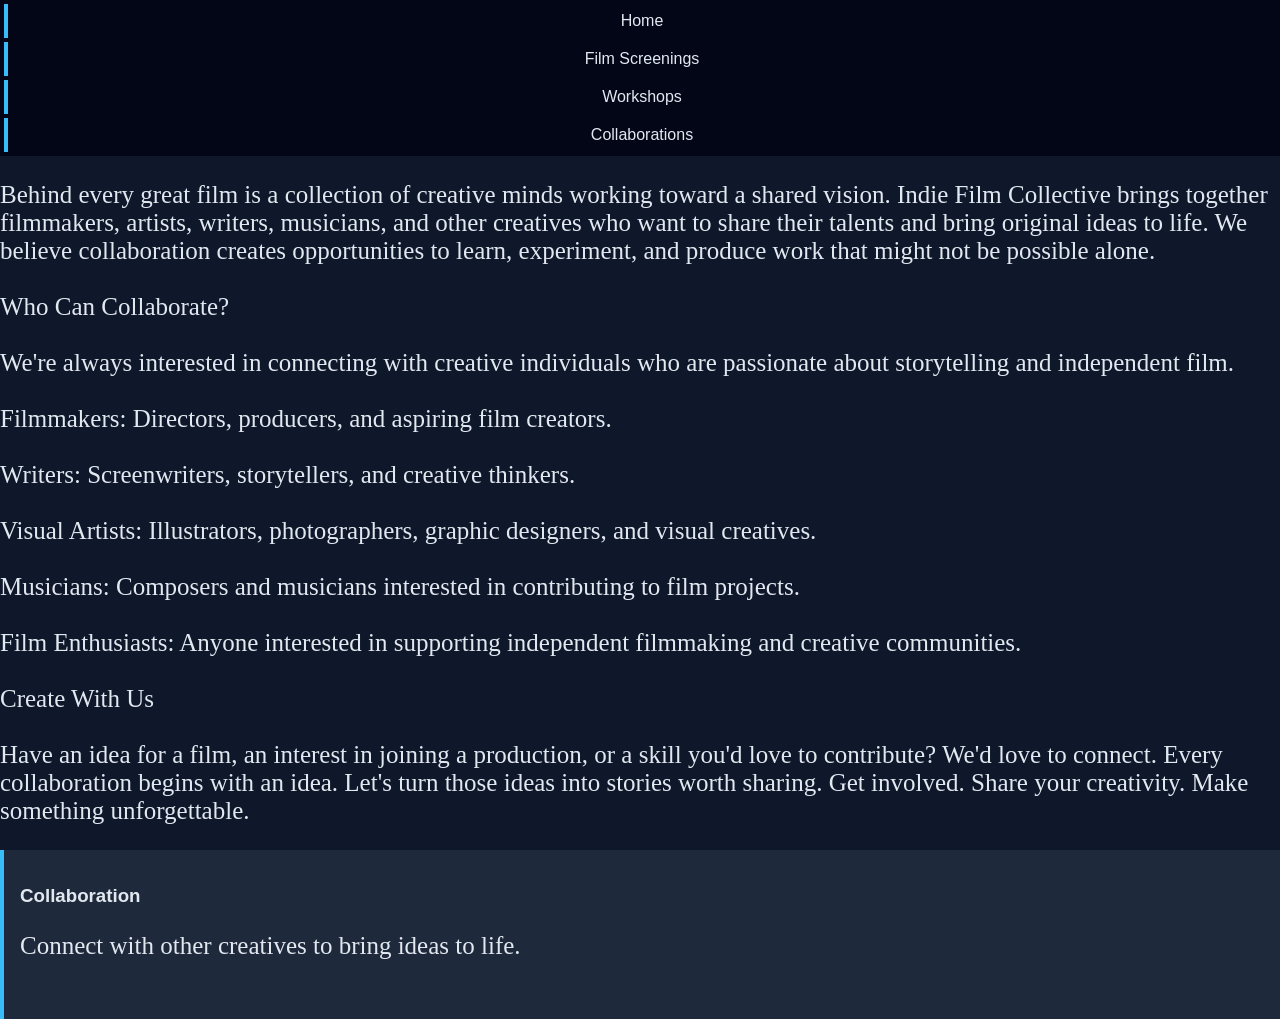
==== collaborations.html @ 7dafbeca "Nav links transferred and paragraphs added to each page" ====
<!DOCTYPE html>
<html lang="en">
<head>
  <meta charset="UTF-8">
  <meta name="viewport" content="width=device-width, initial-scale=1.0">
  <title>Collaborations</title>
  <link rel="stylesheet" href="styles.css">
</head>
<body>
  <nav>
    <ul>
        <li><a href="index.html">Home</a></li>
        <li><a href="screenings.html">Film Screenings</a></li>
        <li><a href="workshops.html">Workshops</a></li>
        <li><a href="collaborations.html">Collaborations</a></li>
    </ul>
</nav>
<p>Behind every great film is a collection of creative minds working toward a shared vision. Indie Film Collective brings together filmmakers, artists, writers, musicians, and other creatives who want to share their talents and bring original ideas to life.

We believe collaboration creates opportunities to learn, experiment, and produce work that might not be possible alone.<br><br>

Who Can Collaborate?<br><br>

We're always interested in connecting with creative individuals who are passionate about storytelling and independent film.<br><br>

Filmmakers: Directors, producers, and aspiring film creators.<br><br>

Writers: Screenwriters, storytellers, and creative thinkers.<br><br>

Visual Artists: Illustrators, photographers, graphic designers, and visual creatives.<br><br>

Musicians: Composers and musicians interested in contributing to film projects.<br><br>

Film Enthusiasts: Anyone interested in supporting independent filmmaking and creative communities.<br><br>

Create With Us<br><br>

Have an idea for a film, an interest in joining a production, or a skill you'd love to contribute? We'd love to connect.

Every collaboration begins with an idea. Let's turn those ideas into stories worth sharing.

Get involved. Share your creativity. Make something unforgettable.</p>
<section id="collaborations">
                <h3>Collaboration</h3>
                <p>Connect with other creatives to bring ideas to life.</p>
                <img src="images/collaboration.jpg" width="500" alt="">
            </section>
</body>
</html>
---- styles.css ----
/* CSS by Christina Carrasquilla, iteration by */

/* ===== Color Palette ===== 

    backgound: #0f172a;
    nav-footer: #020617;
    card: #1e293b;
    text-main: #e2e8f0;
    text-muted: #94a3b8;
    accent: #38bdf8;
}
*/

/* ===== GLOBAL (Base) Styles ===== */
body {
    font-family: Helvetica, Arial, sans-serif;
    margin: 0;
    background-color: #0f172a;
    color: #e2e8f0;
    min-width:500px;
    display:grid;
    grid-template-columns:1fr;
}

header {
    background-color: #1e293b;
    text-align: center;
    padding: 1.5rem;
}

header h1 {
    margin: 0;
}

header p {
    margin-top: 0.5rem;
    color: #94a3b8;
}

nav {
    background-color: #020617;
}

nav ul {
    list-style: none;
    margin: 0;
    padding: 0;
}

nav a {
    color: #e2e8f0;
    text-decoration: none;
    padding: 0.5rem;
    display: block;
    border-left: 4px solid #38bdf8;
    margin: .25rem;
}

nav a:hover {
    background-color: #334155;
}

main {
    padding: 1rem;
}

img {
    width:100%;
}

#screenings, #workshops, #collaborations {
    background-color: #1e293b;
    padding: 1rem;
    padding: 1rem;
    border-left: 4px solid #38bdf8;
}

aside {
    background-color: #38bdf8;
    color: #1e293b;
    padding: 1rem;
    padding: 1rem;
}

a {
    display:block;
    background-color:#020617;
    color:#e2e8f0;
    padding:1rem 2rem;
    text-decoration:none;
    text-align:center;
}
a:hover {
    color:#020617;
    background-color:#e2e8f0;
}

footer {
    background-color: #020617;
    text-align: center;
    padding: 1rem;
    margin-top: 1rem;
}
p {
    font-family: sa;
    font-size: 25px;
}
h2{
    font-size: 40px;
    font-family: sans-serif;
}

@media queries (max-width: 800px) {
    body {
        grid-template-columns: 1fr;
    }
    nav {
        display: flex;
        justify-content: space-around;
    }
    .card-row {
        display: flex;
        flex-wrap: wrap;
    }
    .card-row section {
        width: 100%;
        margin-bottom: 1rem;
    }
}
/* ===== Media Query (Medium) ===== */
/* write a media query for a screen with at least 800px */
/* change the body's grid template to 1fr 300px */
/* target the header, nav, and footer and style their grid-column to 1/-1 */
/* target the nav and display it flex, spaceed around */
/* target the .card-row to display flex */
/* target the sections in .card-row witha width for 30% */
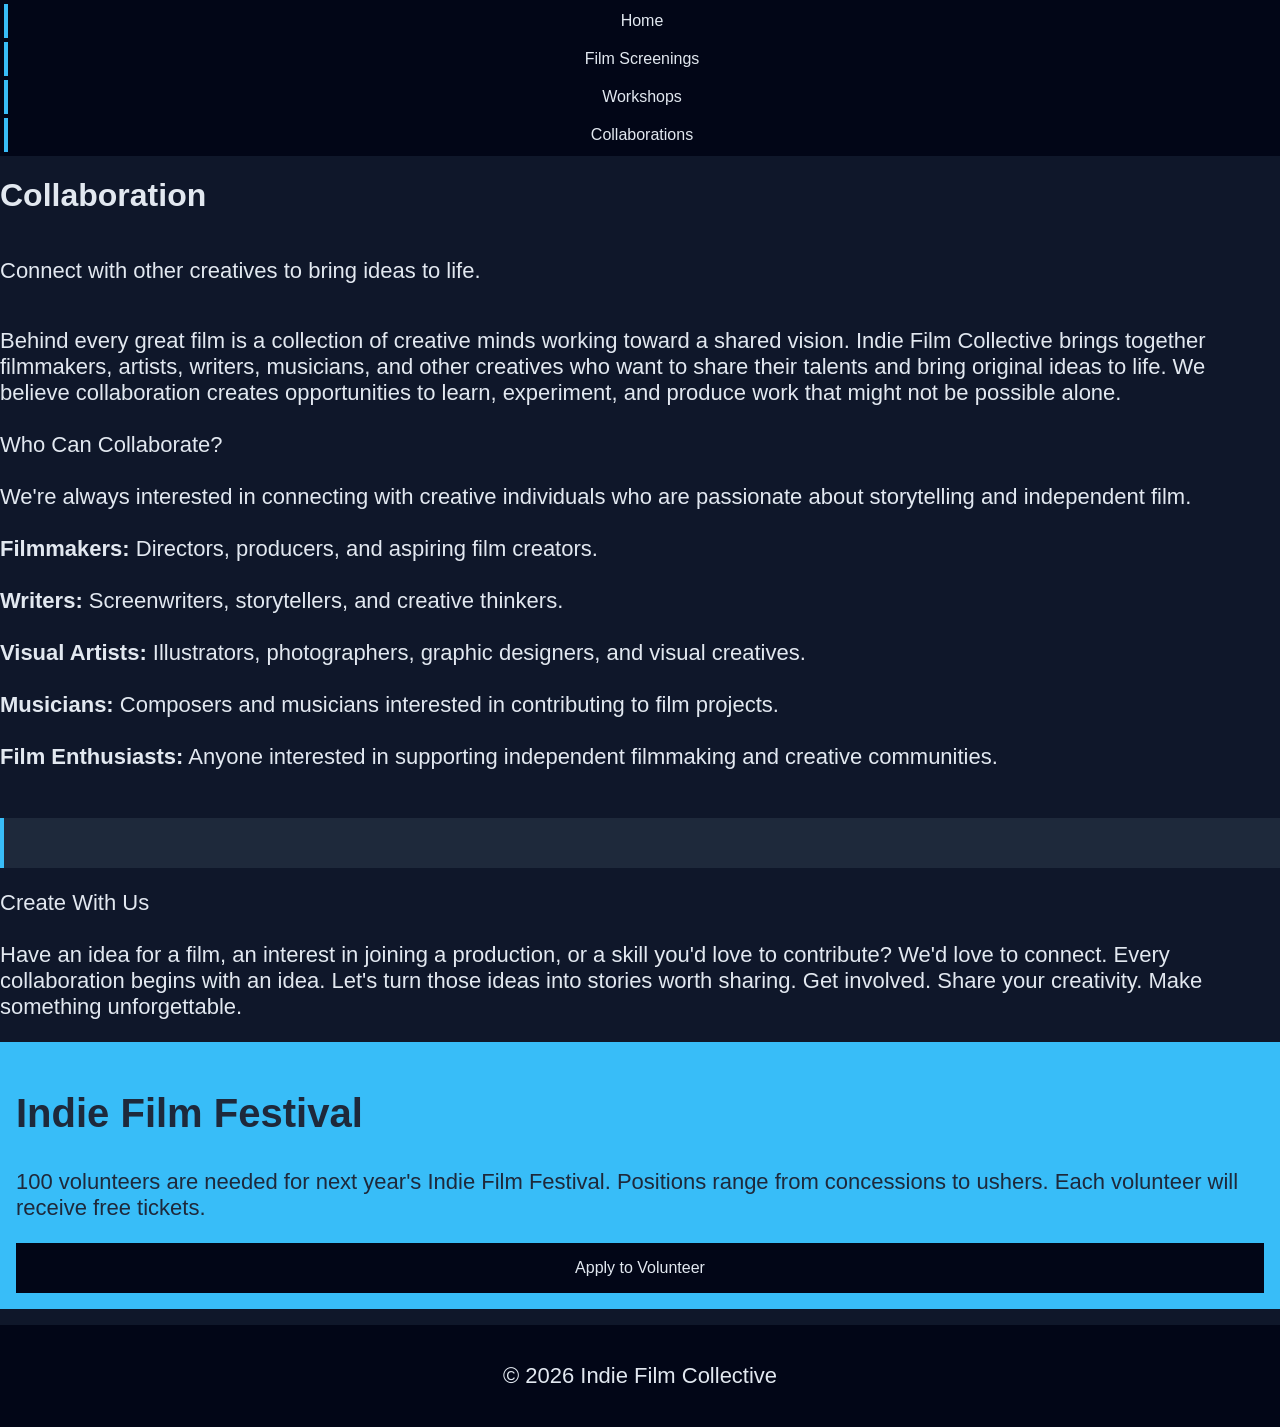
==== commit fec8a522: "Paragraphs inserted and styled, aside and footer copied and pasted to each page" ====
--- a/collaborations.html
+++ b/collaborations.html
@@ -14,7 +14,9 @@
         <li><a href="workshops.html">Workshops</a></li>
         <li><a href="collaborations.html">Collaborations</a></li>
     </ul>
-</nav>
+</nav> 
+<h1>Collaboration</h1>
+                <p>Connect with other creatives to bring ideas to life.</p>
 <p>Behind every great film is a collection of creative minds working toward a shared vision. Indie Film Collective brings together filmmakers, artists, writers, musicians, and other creatives who want to share their talents and bring original ideas to life.
 
 We believe collaboration creates opportunities to learn, experiment, and produce work that might not be possible alone.<br><br>
@@ -23,27 +25,35 @@
 
 We're always interested in connecting with creative individuals who are passionate about storytelling and independent film.<br><br>
 
-Filmmakers: Directors, producers, and aspiring film creators.<br><br>
+<b>Filmmakers:</b> Directors, producers, and aspiring film creators.<br><br>
 
-Writers: Screenwriters, storytellers, and creative thinkers.<br><br>
+<b>Writers:</b> Screenwriters, storytellers, and creative thinkers.<br><br>
 
-Visual Artists: Illustrators, photographers, graphic designers, and visual creatives.<br><br>
+<b>Visual Artists:</b> Illustrators, photographers, graphic designers, and visual creatives.<br><br>
 
-Musicians: Composers and musicians interested in contributing to film projects.<br><br>
+<b>Musicians:</b> Composers and musicians interested in contributing to film projects.<br><br>
 
-Film Enthusiasts: Anyone interested in supporting independent filmmaking and creative communities.<br><br>
-
-Create With Us<br><br>
+<b>Film Enthusiasts:</b> Anyone interested in supporting independent filmmaking and creative communities.<br><br></p>
+<section id="collaborations">
+               
+                <img src="images/collaboration.jpg" width="500" alt="">
+</section>
+<p>Create With Us<br><br>
 
 Have an idea for a film, an interest in joining a production, or a skill you'd love to contribute? We'd love to connect.
 
 Every collaboration begins with an idea. Let's turn those ideas into stories worth sharing.
 
 Get involved. Share your creativity. Make something unforgettable.</p>
-<section id="collaborations">
-                <h3>Collaboration</h3>
-                <p>Connect with other creatives to bring ideas to life.</p>
-                <img src="images/collaboration.jpg" width="500" alt="">
-            </section>
+
 </body>
+<aside>
+    <h2>Indie Film Festival</h2>
+    <p>100 volunteers are needed for next year's Indie Film Festival. Positions range from concessions to ushers. Each volunteer will receive free tickets.</p>
+    <a href="#">Apply to Volunteer</a>
+</aside>
+<!--Copy this footer in each new page-->
+<footer>
+    <p>&copy; 2026 Indie Film Collective</p>
+</footer>
 </html>
--- a/styles.css
+++ b/styles.css
@@ -102,15 +102,15 @@
     margin-top: 1rem;
 }
 p {
-    font-family: sa;
-    font-size: 25px;
+    font-family: sans-serif;
+    font-size: 22px;
 }
 h2{
     font-size: 40px;
     font-family: sans-serif;
 }
 
-@media queries (max-width: 800px) {
+@media (max-width: 800px) {
     body {
         grid-template-columns: 1fr;
     }
@@ -127,10 +127,3 @@
         margin-bottom: 1rem;
     }
 }
-/* ===== Media Query (Medium) ===== */
-/* write a media query for a screen with at least 800px */
-/* change the body's grid template to 1fr 300px */
-/* target the header, nav, and footer and style their grid-column to 1/-1 */
-/* target the nav and display it flex, spaceed around */
-/* target the .card-row to display flex */
-/* target the sections in .card-row witha width for 30% */
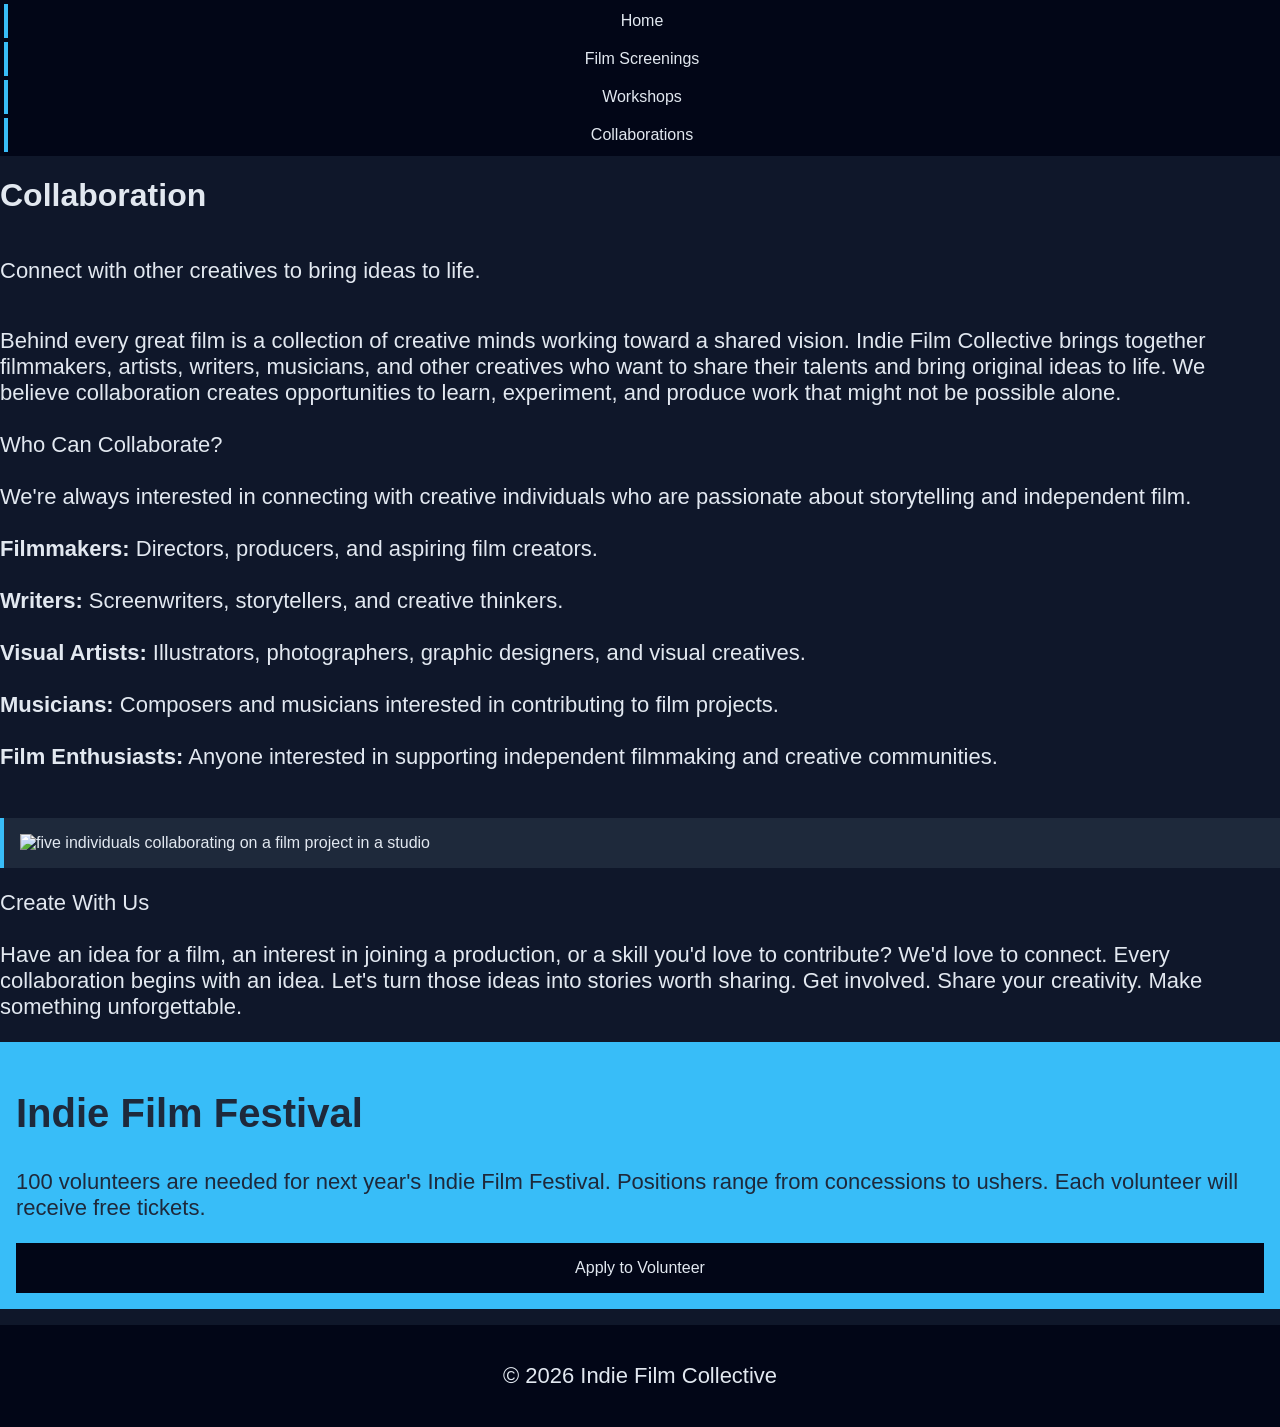
==== commit 685eb1a9: "alt descriptions added and paragraphs organized" ====
--- a/collaborations.html
+++ b/collaborations.html
@@ -36,7 +36,7 @@
 <b>Film Enthusiasts:</b> Anyone interested in supporting independent filmmaking and creative communities.<br><br></p>
 <section id="collaborations">
                
-                <img src="images/collaboration.jpg" width="500" alt="">
+                <img src="images/collaboration.jpg" width="500" alt="five individuals collaborating on a film project in a studio">
 </section>
 <p>Create With Us<br><br>
 
--- a/styles.css
+++ b/styles.css
@@ -39,6 +39,21 @@
 
 nav {
     background-color: #020617;
+    nav {
+    display: flex;
+    gap: 30px;
+    padding: 20px;
+}
+
+nav a {
+    text-decoration: none;
+    color: black;
+    font-weight: bold;
+}
+
+nav a:hover {
+    color: #a36b50;
+}
 }
 
 nav ul {
